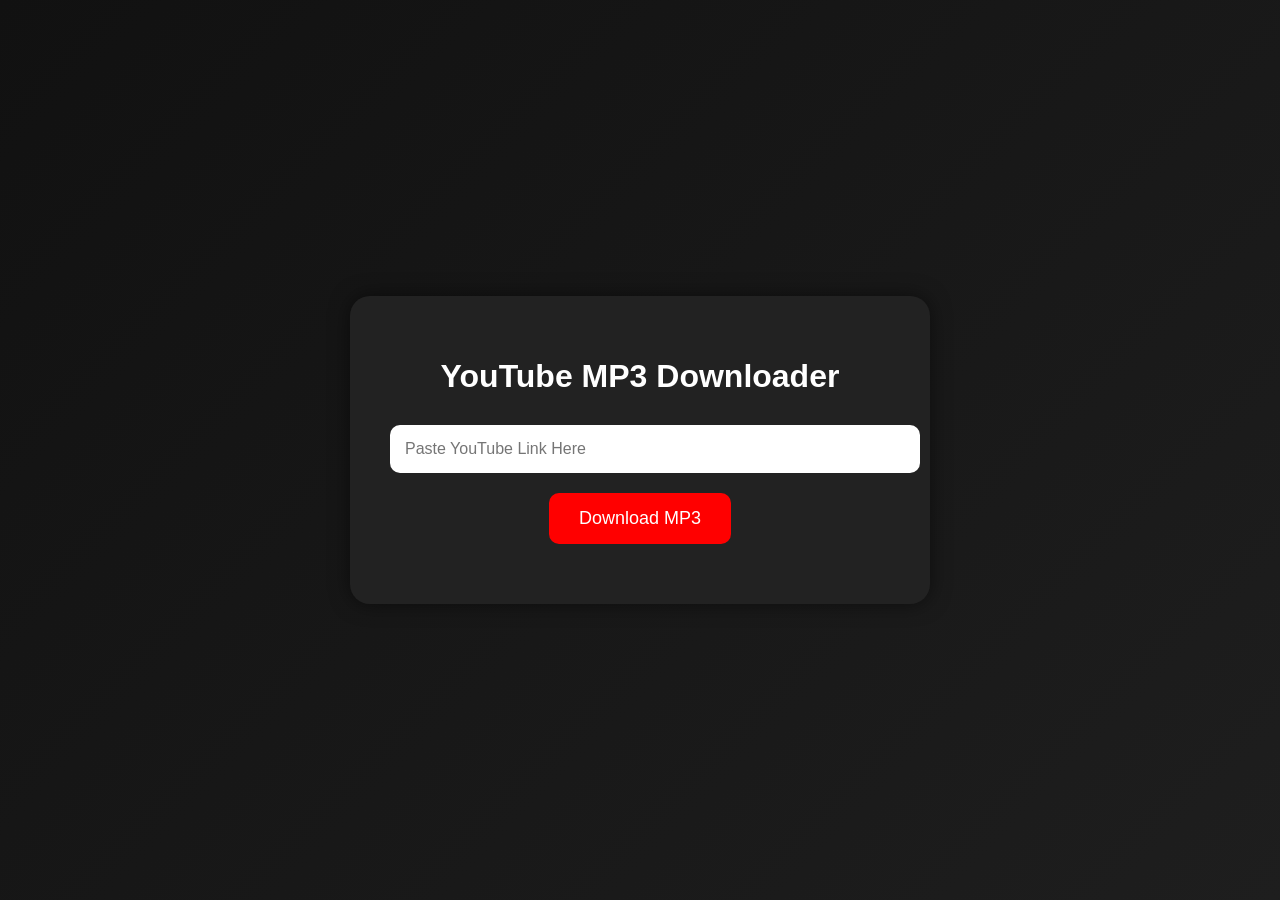
==== frontend/index.html @ d9170c03 "Initial commit" ====
<!DOCTYPE html>
<html lang="en">
<head>
  <meta charset="UTF-8">
  <meta name="viewport" content="width=device-width, initial-scale=1.0">
  <title>YouTube MP3 Downloader</title>
  <link rel="stylesheet" href="style.css">
</head>
<body>

<div class="container">
  <h1>YouTube MP3 Downloader</h1>

  <input type="text" id="youtubeUrl" placeholder="Paste YouTube Link Here">

  <button onclick="downloadAudio()">
    Download MP3
  </button>

  <p id="status"></p>
</div>

<script src="config.js"></script>
<script src="script.js"></script>
</body>
</html>
---- frontend/style.css ----
body {
  margin: 0;
  padding: 0;
  font-family: Arial, sans-serif;
  background: linear-gradient(135deg, #111, #1e1e1e);
  color: white;
  display: flex;
  justify-content: center;
  align-items: center;
  height: 100vh;
}

.container {
  width: 90%;
  max-width: 500px;
  text-align: center;
  background: #222;
  padding: 40px;
  border-radius: 20px;
  box-shadow: 0 0 20px rgba(0,0,0,0.5);
}

h1 {
  margin-bottom: 30px;
}

input {
  width: 100%;
  padding: 15px;
  border: none;
  border-radius: 10px;
  margin-bottom: 20px;
  font-size: 16px;
}

button {
  padding: 15px 30px;
  border: none;
  border-radius: 10px;
  background: red;
  color: white;
  font-size: 18px;
  cursor: pointer;
}

button:hover {
  background: darkred;
}

#status {
  margin-top: 20px;
}
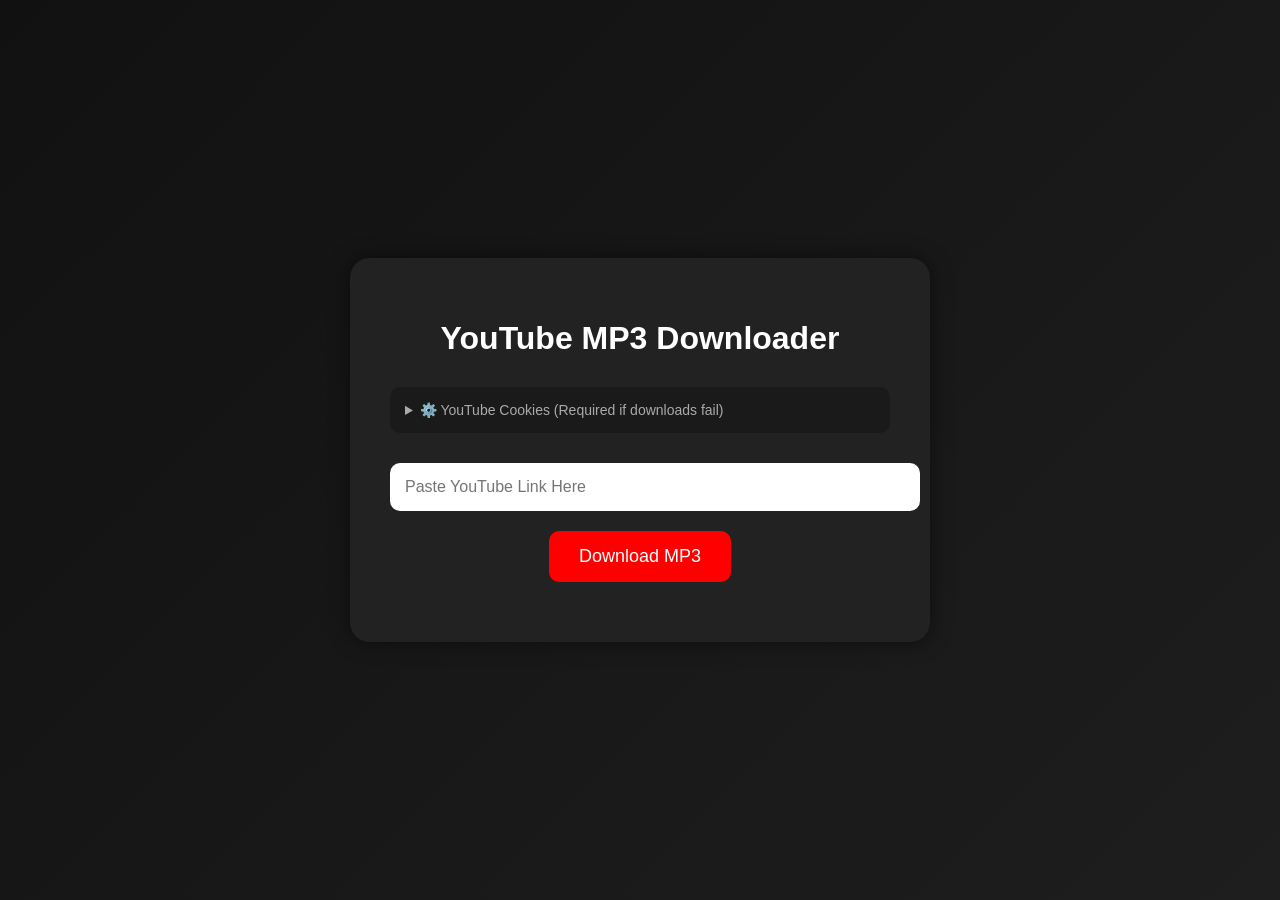
==== commit f20a0f0b: "Add YouTube cookies authentication support - Add cookies file upload endpoint (/upload-cookies) - Ad" ====
--- a/frontend/index.html
+++ b/frontend/index.html
@@ -10,6 +10,23 @@
 
 <div class="container">
   <h1>YouTube MP3 Downloader</h1>
+
+  <div class="cookies-section">
+    <details>
+      <summary>⚙️ YouTube Cookies (Required if downloads fail)</summary>
+      <div class="cookies-content">
+        <p><strong>YouTube requires authentication. If downloads fail with "Sign in" error:</strong></p>
+        <ol>
+          <li>Export your YouTube cookies using: <code>yt-dlp --cookies-from-browser firefox</code> (or chrome)</li>
+          <li>This creates <code>cookies.txt</code></li>
+          <li>Upload it below</li>
+        </ol>
+        <input type="file" id="cookiesFile" accept=".txt,.json" />
+        <button onclick="uploadCookies()">Upload Cookies</button>
+        <p id="cookiesStatus"></p>
+      </div>
+    </details>
+  </div>
 
   <input type="text" id="youtubeUrl" placeholder="Paste YouTube Link Here">
 
--- a/frontend/style.css
+++ b/frontend/style.css
@@ -49,4 +49,70 @@
 
 #status {
   margin-top: 20px;
+}
+
+.cookies-section {
+  margin-bottom: 30px;
+  text-align: left;
+  background: #1a1a1a;
+  padding: 15px;
+  border-radius: 10px;
+}
+
+.cookies-section summary {
+  cursor: pointer;
+  color: #aaa;
+  font-size: 14px;
+}
+
+.cookies-section summary:hover {
+  color: #fff;
+}
+
+.cookies-content {
+  margin-top: 15px;
+  padding-top: 15px;
+  border-top: 1px solid #333;
+  font-size: 13px;
+  line-height: 1.6;
+}
+
+.cookies-content ol {
+  margin: 10px 0;
+  padding-left: 20px;
+}
+
+.cookies-content code {
+  background: #111;
+  padding: 3px 6px;
+  border-radius: 3px;
+  color: #4dd0e1;
+}
+
+#cookiesFile {
+  width: 100%;
+  padding: 8px;
+  margin: 10px 0;
+  border: 1px dashed #555;
+  border-radius: 5px;
+  background: #111;
+  color: #aaa;
+}
+
+.cookies-section button {
+  width: 100%;
+  padding: 10px;
+  margin-top: 10px;
+  background: #3d3d3d;
+  font-size: 14px;
+}
+
+.cookies-section button:hover {
+  background: #555;
+}
+
+#cookiesStatus {
+  margin-top: 10px;
+  font-size: 12px;
+  color: #4dd0e1;
 }
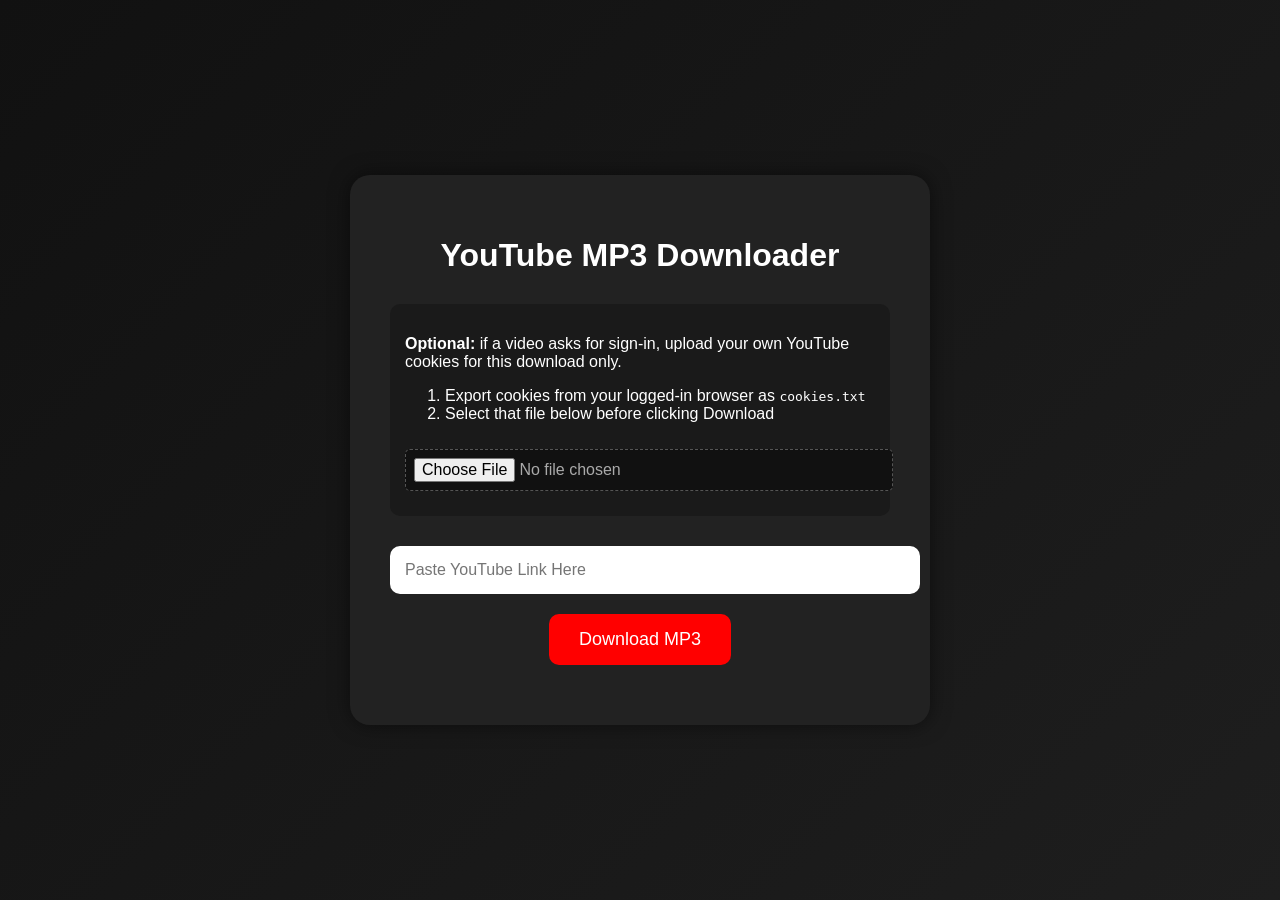
==== commit 67bf969d: "Use per-request YouTube cookies for downloads" ====
--- a/frontend/index.html
+++ b/frontend/index.html
@@ -12,20 +12,12 @@
   <h1>YouTube MP3 Downloader</h1>
 
   <div class="cookies-section">
-    <details>
-      <summary>⚙️ YouTube Cookies (Required if downloads fail)</summary>
-      <div class="cookies-content">
-        <p><strong>YouTube requires authentication. If downloads fail with "Sign in" error:</strong></p>
-        <ol>
-          <li>Export your YouTube cookies using: <code>yt-dlp --cookies-from-browser firefox</code> (or chrome)</li>
-          <li>This creates <code>cookies.txt</code></li>
-          <li>Upload it below</li>
-        </ol>
-        <input type="file" id="cookiesFile" accept=".txt,.json" />
-        <button onclick="uploadCookies()">Upload Cookies</button>
-        <p id="cookiesStatus"></p>
-      </div>
-    </details>
+    <p><strong>Optional:</strong> if a video asks for sign-in, upload your own YouTube cookies for this download only.</p>
+    <ol>
+      <li>Export cookies from your logged-in browser as <code>cookies.txt</code></li>
+      <li>Select that file below before clicking Download</li>
+    </ol>
+    <input type="file" id="cookiesFile" accept=".txt,.json" />
   </div>
 
   <input type="text" id="youtubeUrl" placeholder="Paste YouTube Link Here">
